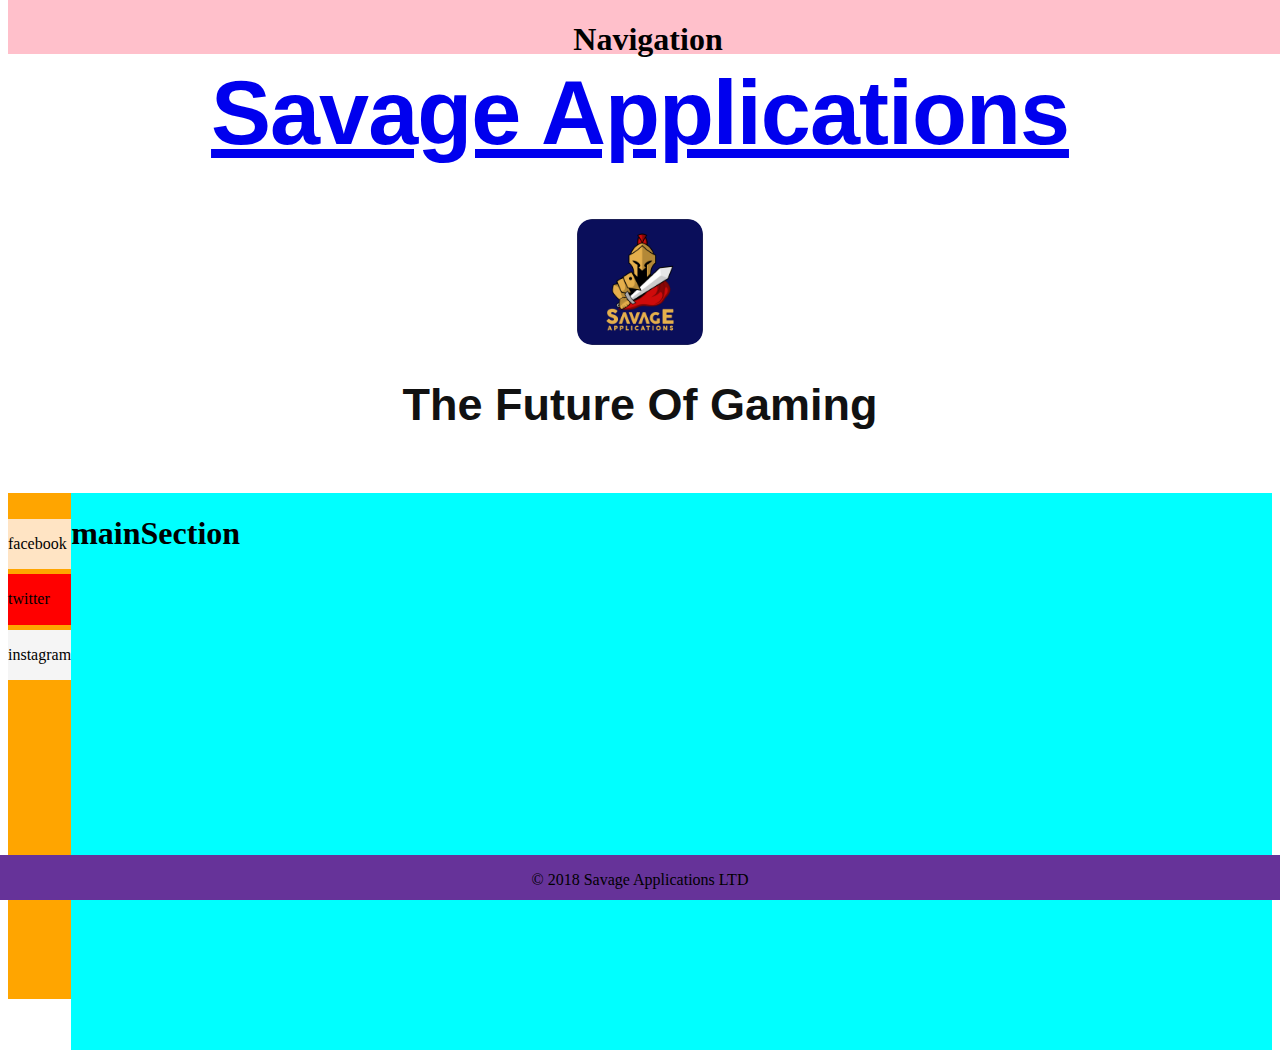
==== SavsAppsWebsite-master/home.html @ 75eecc27 "Add files via upload" ====
<!DOCTYPE html>
<html>
    <head>
    
    
        
        <title>Home</title>
        <link rel="stylesheet" type="text/css" href="home.css">
        
    
        
    </head>
    <body>
         <div class="place-holder"> 
        
        </div>
         
                <div class="header"> 
                    <a href="http://www.facebook.com/SavageApplications" target="_blank">
                    <h1> Savage Applications</h1>
                    </a>
                    <img class="logo w3-circle"  src="img/savage.png" alt="SavageApps">
                </div>
        
                <div class="sub-header">
                <h2> The Future Of Gaming</h2>
         </div>
        
        <div class="navigation">
        <h1>Navigation</h1>
        </div>
        
        
        
        
        
        <div class="sidebar">
        
            <div class="facebook" onclick="window.open('https://www.facebook.com/SavageApplications', '_blank');" style="cursor: pointer;">
            <p>facebook</p>
            </div>
            
            <div class="twitter" onclick="window.open('https://www.twitter.com/savsapps', '_blank');" style="cursor: pointer;">
            <p>twitter</p>
            </div>
            
            <div class="instagram" onclick="window.open('https://www.instagram.com/SavageApplications', '_blank');" style="cursor: pointer;">
            <p>instagram</p>
            </div>
        </div>
        
        
        
        
        
        
        
        
        <div class="mainSection">
        <h1>mainSection</h1>
        </div>
        
        <div class="footer">
            <p>&copy; 2018 Savage Applications LTD</p>
        </div>
    </body>

</html>
---- SavsAppsWebsite-master/home.css ----
.navigation{
    width: 100%;
    height: 6%;
    top: 0;
    background-color: pink;
    align-content: center;
    position: absolute;
    text-align: center;
    
}

.header{
     width: 100%;
     height: 5%;
     align-content: center; 
     color: #0dbabd; 
     font-family: 'Open Sans Condensed', sans-serif; 
     font-size: 45px; 
     font-weight: bold; 
     letter-spacing: -1px; 
     line-height: 1; 
     text-align: center;
    position: relative;
     
 }
 .logo { 
     text-align: center;
     align-content: center;
     height: 5%;
     width: 10%;
     border-radius: 15px;
     margin-top: auto;
 }
 
 .sub-header{
     color: #111; 
     font-family: 'Open Sans', sans-serif; font-size: 30px; 
     font-weight: 300; 
     line-height: 32px; 
     margin: 0 0 72px; 
     text-align: center;
     
 }



/* sidebar code start */
.sidebar{
    
    width: 5%;
    height: 100%;
    bottom: 0;
    position: relative;
    background-color: orange;
    float: left;
    padding-bottom: 40%;
}

.facebook{
    height: 10%;
    width: 100%;
    float: left;
    margin: 0 auto;
    position: absolute;
    top: 5%;
    background-color: bisque;
}
.twitter{
    height: 10%;
    width: 100%;
    position: absolute;
    top: 16%;
    background-color: red;
}

.instagram{
    height: 10%;
    width: 100%;
    position: absolute;
    top: 27%;
    background-color: whitesmoke;
}

/* sidebar code end */

/* main section code start */

.mainSection{
    
    height: 60%;
    width: 95%;
    float: right;
    position: ;
    overflow: hidden;
    background-color: aqua;
    padding-bottom: 37.7%;
}

/* main section code end */


.footer{
    position:fixed;
    left: 0;
    bottom:0;
    width:100%;
    height:5%;
    text-align: center;
    background-color: rebeccapurple;
    
}
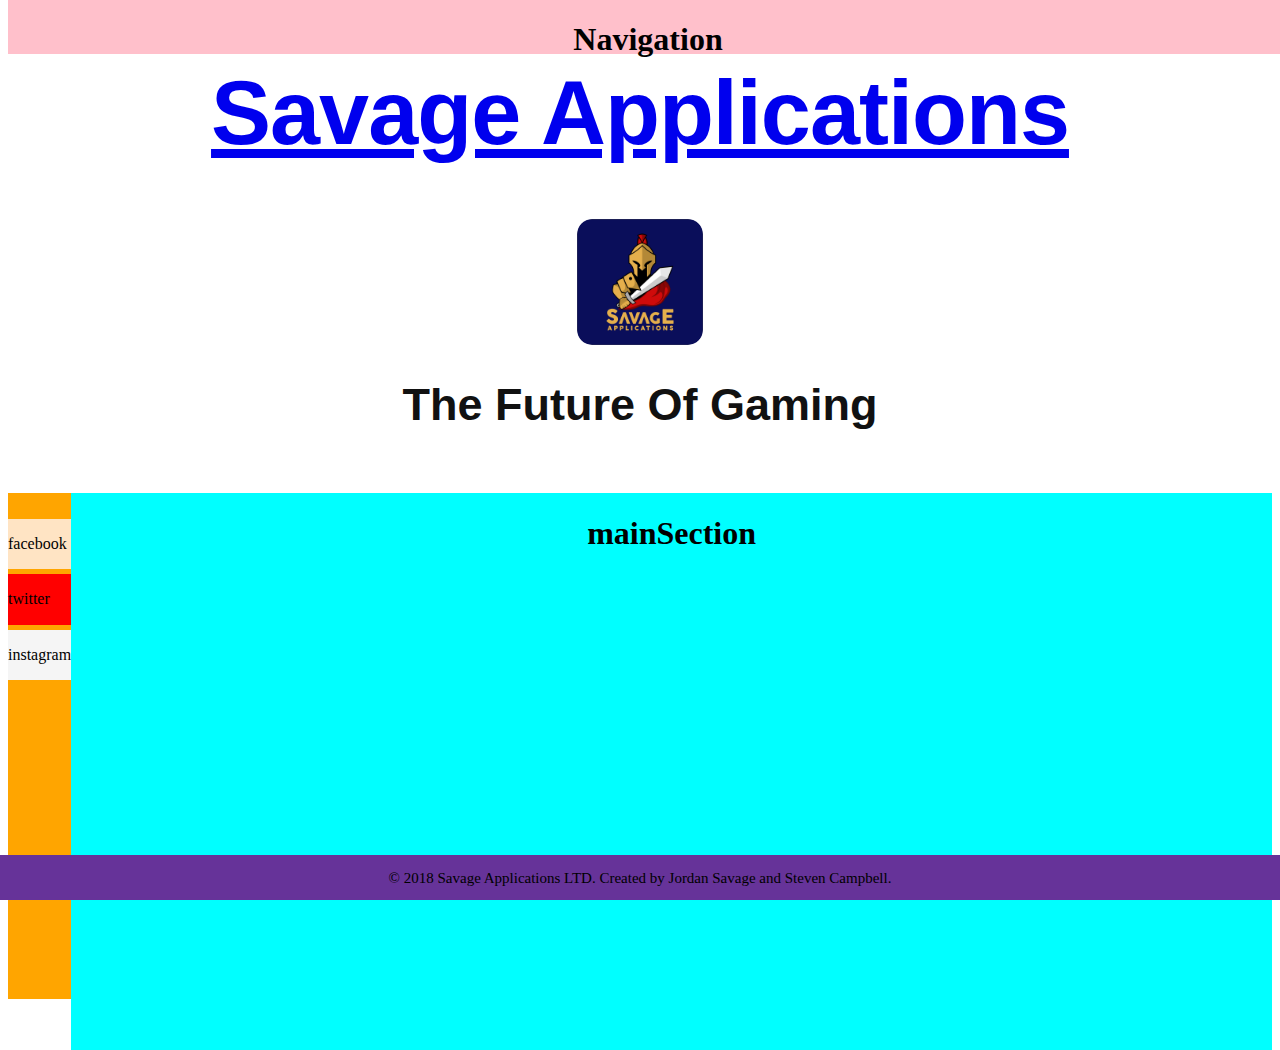
==== commit 80a9f5ac: "updated files 08/02 23:24" ====
--- a/SavsAppsWebsite-master/home.html
+++ b/SavsAppsWebsite-master/home.html
@@ -11,8 +11,8 @@
         
     </head>
     <body>
-         <div class="place-holder"> 
-        
+         <div class="navigation">
+        <h1>Navigation</h1>
         </div>
          
                 <div class="header"> 
@@ -26,9 +26,7 @@
                 <h2> The Future Of Gaming</h2>
          </div>
         
-        <div class="navigation">
-        <h1>Navigation</h1>
-        </div>
+        
         
         
         
@@ -51,17 +49,12 @@
         
         
         
-        
-        
-        
-        
-        
         <div class="mainSection">
         <h1>mainSection</h1>
         </div>
         
         <div class="footer">
-            <p>&copy; 2018 Savage Applications LTD</p>
+            <p>&copy; 2018 Savage Applications LTD. Created by Jordan Savage and Steven Campbell.</p>
         </div>
     </body>
 
--- a/SavsAppsWebsite-master/home.css
+++ b/SavsAppsWebsite-master/home.css
@@ -94,6 +94,7 @@
     overflow: hidden;
     background-color: aqua;
     padding-bottom: 37.7%;
+    text-align: center;
 }
 
 /* main section code end */
@@ -107,5 +108,9 @@
     height:5%;
     text-align: center;
     background-color: rebeccapurple;
+    font-size: 15px;
+    white-space: 1px;
+    border-spacing: 1px;
+    
     
 }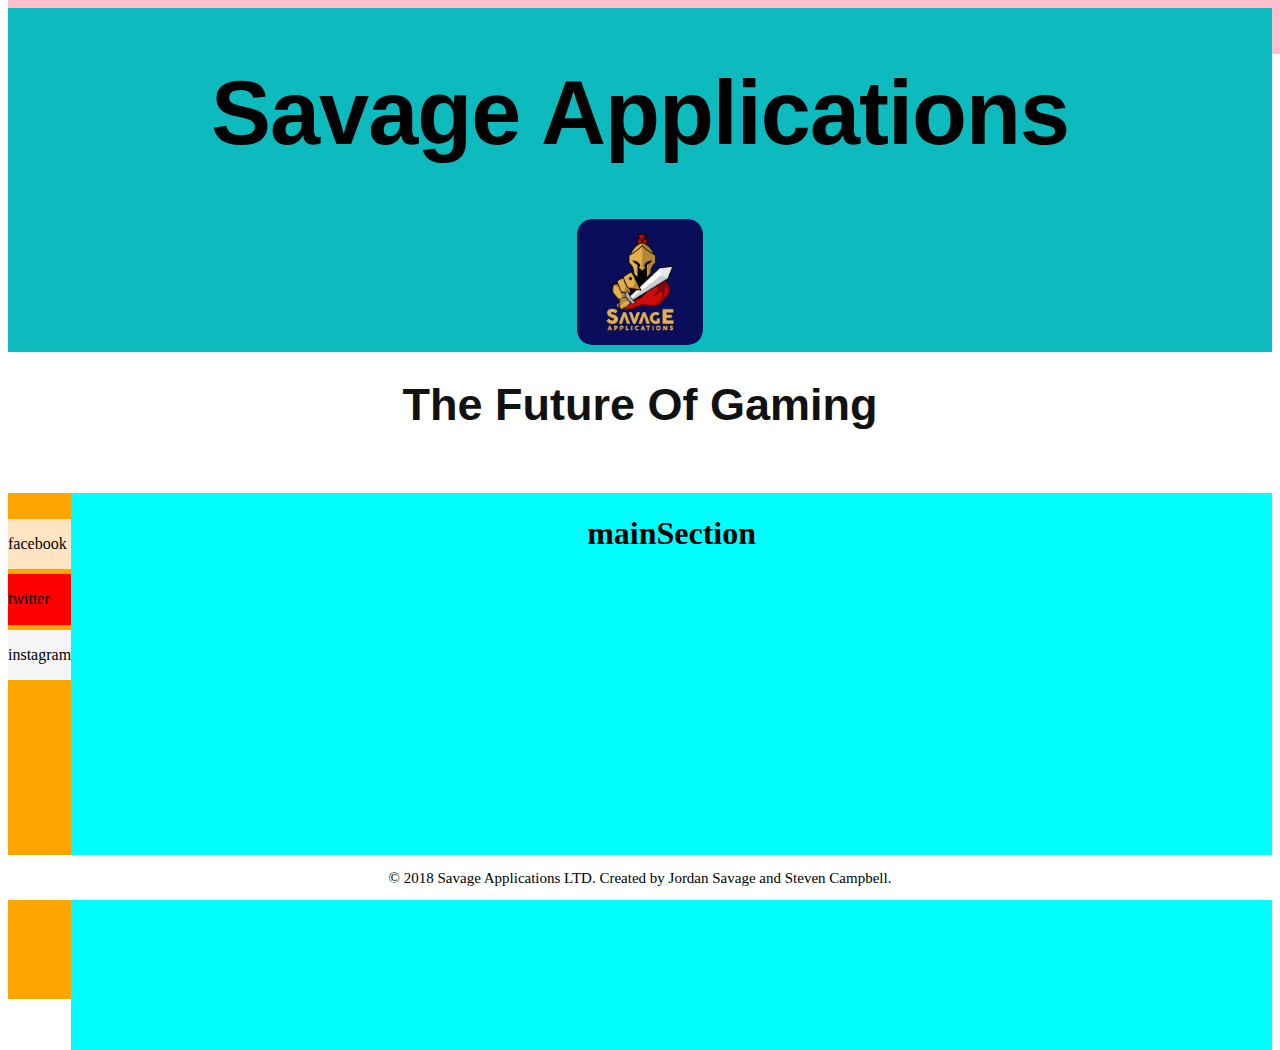
==== commit 6a33e0d5: "updated J.S. 23:29 08/02" ====
--- a/SavsAppsWebsite-master/home.html
+++ b/SavsAppsWebsite-master/home.html
@@ -16,9 +16,9 @@
         </div>
          
                 <div class="header"> 
-                    <a href="http://www.facebook.com/SavageApplications" target="_blank">
+                    
                     <h1> Savage Applications</h1>
-                    </a>
+                    
                     <img class="logo w3-circle"  src="img/savage.png" alt="SavageApps">
                 </div>
         
--- a/SavsAppsWebsite-master/home.css
+++ b/SavsAppsWebsite-master/home.css
@@ -13,7 +13,7 @@
      width: 100%;
      height: 5%;
      align-content: center; 
-     color: #0dbabd; 
+     background-color: #0dbabd; 
      font-family: 'Open Sans Condensed', sans-serif; 
      font-size: 45px; 
      font-weight: bold; 
@@ -23,6 +23,7 @@
     position: relative;
      
  }
+
  .logo { 
      text-align: center;
      align-content: center;
@@ -39,6 +40,7 @@
      line-height: 32px; 
      margin: 0 0 72px; 
      text-align: center;
+     
      
  }
 
@@ -107,7 +109,7 @@
     width:100%;
     height:5%;
     text-align: center;
-    background-color: rebeccapurple;
+    background-color: white;
     font-size: 15px;
     white-space: 1px;
     border-spacing: 1px;
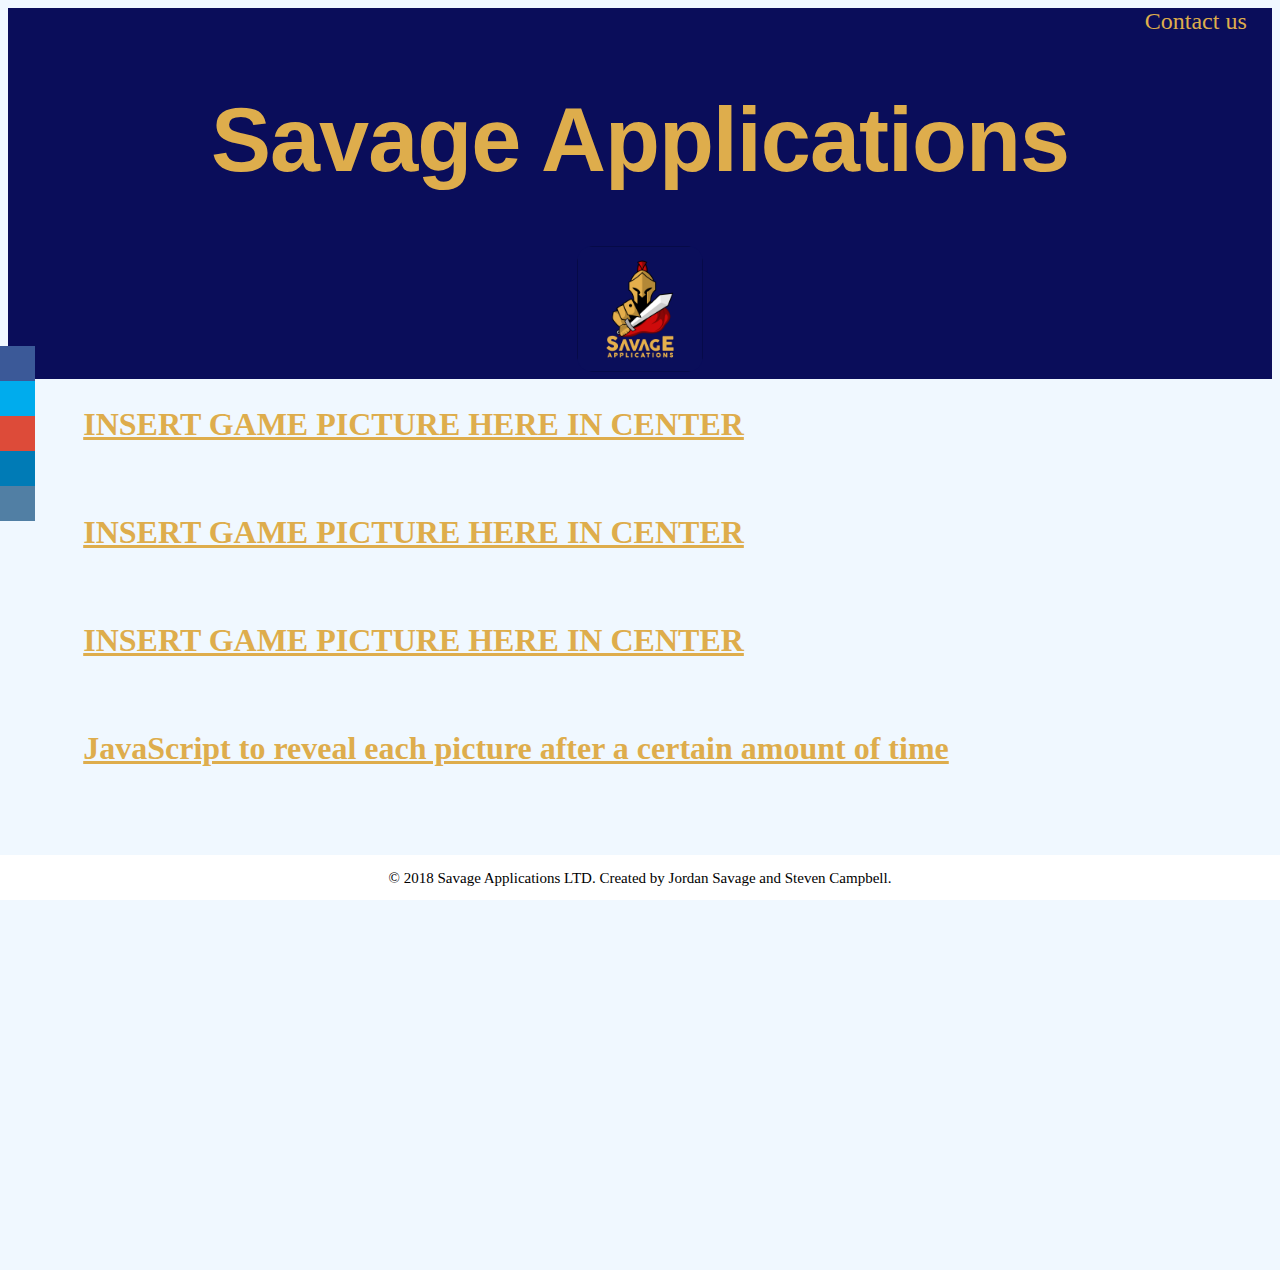
==== commit b30c2798: "Updated by J.S. @ 23:29 09/02" ====
--- a/SavsAppsWebsite-master/home.html
+++ b/SavsAppsWebsite-master/home.html
@@ -11,19 +11,22 @@
         
     </head>
     <body>
-         <div class="navigation">
-        <h1>Navigation</h1>
+        
+        <div class="navigation">
+        
+        <a class="Contact" href="#">Contact us</a>
+             
         </div>
          
-                <div class="header"> 
+        <div class="header"> 
                     
-                    <h1> Savage Applications</h1>
+            <div class="savsAppsText"> <h1>Savage Applications</h1></div>
                     
-                    <img class="logo w3-circle"  src="img/savage.png" alt="SavageApps">
-                </div>
+            <img class="logo w3-circle"  src="img/savage.png" alt="SavageApps">
+        </div>
         
-                <div class="sub-header">
-                <h2> The Future Of Gaming</h2>
+        <div class="sub-header">
+            
          </div>
         
         
@@ -32,25 +35,29 @@
         
         
         
-        <div class="sidebar">
+        <aside id="sticky-social">
+    <ul>
+        <li><a href="#" class="entypo-facebook" target="_blank"><span>Facebook</span></a></li>
+        <li><a href="#" class="entypo-twitter" target="_blank"><span>Twitter</span></a></li>
+        <li><a href="#" class="entypo-gplus" target="_blank"><span>Google+</span></a></li>
+        <li><a href="#" class="entypo-linkedin" target="_blank"><span>LinkedIn</span></a></li>
+        <li><a href="#" class="entypo-instagrem" target="_blank"><span>Instagram</span></a></li>
         
-            <div class="facebook" onclick="window.open('https://www.facebook.com/SavageApplications', '_blank');" style="cursor: pointer;">
-            <p>facebook</p>
-            </div>
-            
-            <div class="twitter" onclick="window.open('https://www.twitter.com/savsapps', '_blank');" style="cursor: pointer;">
-            <p>twitter</p>
-            </div>
-            
-            <div class="instagram" onclick="window.open('https://www.instagram.com/SavageApplications', '_blank');" style="cursor: pointer;">
-            <p>instagram</p>
-            </div>
-        </div>
+        
+    </ul>
+</aside>
         
         
         
         <div class="mainSection">
-        <h1>mainSection</h1>
+        
+            <h2 class="ourGames"><u>INSERT GAME PICTURE HERE IN CENTER</u></h2>
+            <br/>
+            <h2 class="ourGames"><u>INSERT GAME PICTURE HERE IN CENTER</u></h2>
+            <br/>
+            <h2 class="ourGames"><u>INSERT GAME PICTURE HERE IN CENTER</u></h2>
+            <br/>
+            <h2 class="ourGames"><u>JavaScript to reveal each picture after a certain amount of time</u></h2>
         </div>
         
         <div class="footer">
--- a/SavsAppsWebsite-master/home.css
+++ b/SavsAppsWebsite-master/home.css
@@ -1,39 +1,57 @@
+html{
+    background-color: aliceblue;
+}
 .navigation{
     width: 100%;
     height: 6%;
     top: 0;
-    background-color: pink;
-    align-content: center;
-    position: absolute;
-    text-align: center;
-    
+    background-color: #0A0D5A;
+    
+    position: relative;
+    text-align: right;
+    
+    overflow: hidden;
+    
+}
+
+.Contact{
+    color: #DEAD4C;
+    font-size: 150%;
+    word-wrap: 10%;
+    padding: 2%;
 }
 
 .header{
+    
      width: 100%;
-     height: 5%;
      align-content: center; 
-     background-color: #0dbabd; 
+     background-color: #0A0D5A; 
      font-family: 'Open Sans Condensed', sans-serif; 
      font-size: 45px; 
      font-weight: bold; 
      letter-spacing: -1px; 
      line-height: 1; 
      text-align: center;
-    position: relative;
+     position: relative;
+    overflow: hidden;
+    
      
  }
+.savsAppsText{
+    color: #DEAD4C;
+}
 
  .logo { 
      text-align: center;
      align-content: center;
-     height: 5%;
+     height: 20%;
      width: 10%;
      border-radius: 15px;
      margin-top: auto;
+     
  }
  
- .sub-header{
+ /*.sub-header{
      color: #111; 
      font-family: 'Open Sans', sans-serif; font-size: 30px; 
      font-weight: 300; 
@@ -43,19 +61,19 @@
      
      
  }
-
+*/
 
 
 /* sidebar code start */
 .sidebar{
     
     width: 5%;
-    height: 100%;
+    height: 40%;
     bottom: 0;
     position: relative;
     background-color: orange;
     float: left;
-    padding-bottom: 40%;
+    padding-bottom: 30%;
 }
 
 .facebook{
@@ -94,11 +112,15 @@
     float: right;
     position: ;
     overflow: hidden;
-    background-color: aqua;
+    background-color: aliceblue;
     padding-bottom: 37.7%;
-    text-align: center;
-}
-
+    
+}
+.ourGames{
+    color: #DEAD4C;
+    font-size: 200%;
+    padding-left: 1%;
+}
 /* main section code end */
 
 
@@ -115,4 +137,82 @@
     border-spacing: 1px;
     
     
-}+}
+
+
+
+
+
+
+
+----------
+
+
+@import url(http://weloveiconfonts.com/api/?family=entypo);
+
+/* entypo */
+[class*="entypo-"]:before {
+   font-family: "entypo", sans-serif;
+    
+}
+a { 
+   text-decoration: none;
+}
+ul {
+   list-style: none;
+   margin: 0;
+   padding: 0;
+}
+.container {
+   margin: 0 auto;
+   padding: 20px 50px;
+   background: white;
+    
+}
+#sticky-social {
+   left: 0;
+    position: fixed;
+    top: 150px;
+    z-index: 10;
+    padding-top: 15.3%;
+}
+#sticky-social a {
+   background: #333;
+   color: #fff;
+   display: block;
+   height: 35px;
+   font: 16px "Open Sans", sans-serif;
+   line-height: 35px;
+   position: relative;
+   text-align: center;
+   width: 35px;
+}
+#sticky-social a span {
+   line-height: 35px;
+   left: -120px;
+   position: absolute;
+   text-align:center;
+   width:120px;
+}
+#sticky-social a:hover span {
+   left: 100%;
+}
+#sticky-social a[class*="facebook"],
+#sticky-social a[class*="facebook"]:hover,
+#sticky-social a[class*="facebook"] span { background: #3b5998; }
+
+#sticky-social a[class*="twitter"],
+#sticky-social a[class*="twitter"]:hover,
+#sticky-social a[class*="twitter"] span { background: #00aced; }
+
+#sticky-social a[class*="gplus"],
+#sticky-social a[class*="gplus"]:hover,
+#sticky-social a[class*="gplus"] span { background: #dd4b39; }  
+
+#sticky-social a[class*="linkedin"],
+#sticky-social a[class*="linkedin"]:hover,
+#sticky-social a[class*="linkedin"] span { background: #007bb6; }  
+
+#sticky-social a[class*="instagrem"],
+#sticky-social a[class*="instagrem"]:hover,
+#sticky-social a[class*="instagrem"] span { background: #517fa4; }  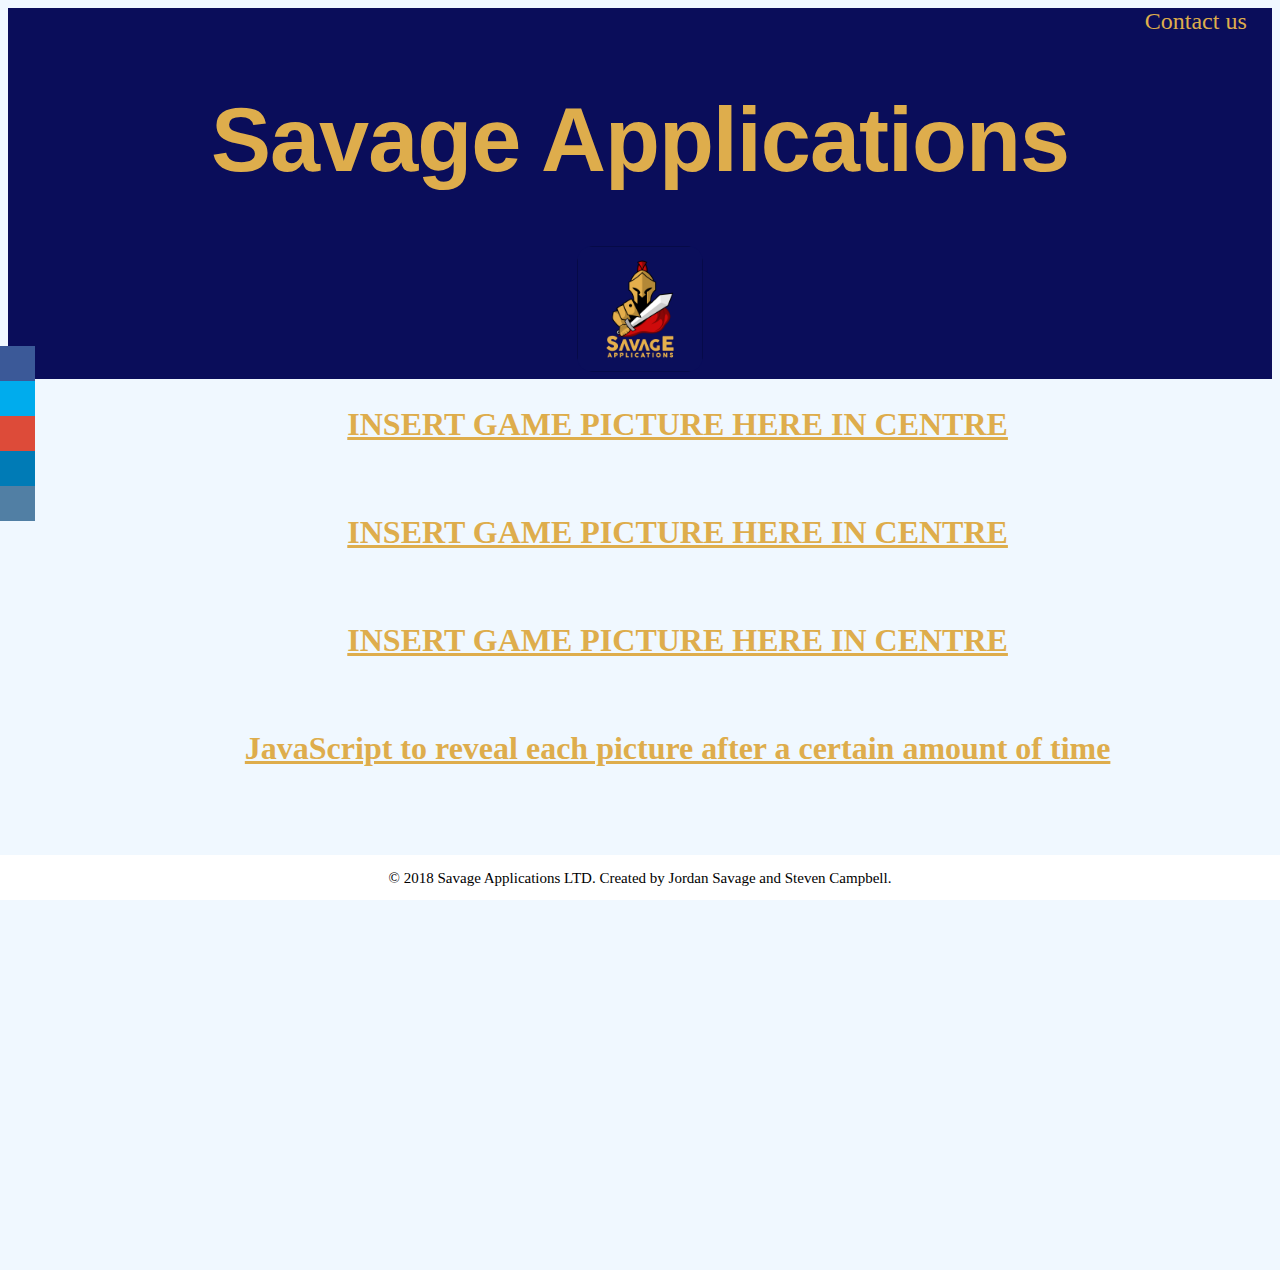
==== commit 12e66132: "Updated by J.S. @ 23:42 09/02" ====
--- a/SavsAppsWebsite-master/home.html
+++ b/SavsAppsWebsite-master/home.html
@@ -36,28 +36,26 @@
         
         
         <aside id="sticky-social">
-    <ul>
-        <li><a href="#" class="entypo-facebook" target="_blank"><span>Facebook</span></a></li>
-        <li><a href="#" class="entypo-twitter" target="_blank"><span>Twitter</span></a></li>
-        <li><a href="#" class="entypo-gplus" target="_blank"><span>Google+</span></a></li>
-        <li><a href="#" class="entypo-linkedin" target="_blank"><span>LinkedIn</span></a></li>
-        <li><a href="#" class="entypo-instagrem" target="_blank"><span>Instagram</span></a></li>
-        
-        
-    </ul>
-</aside>
+            <ul>
+            <li><a href="www.facebook.com/SavageApplications" class="entypo-facebook" target="_blank"><span>Facebook</span></a></li>
+            <li><a href="www.twitter.com/SavsApps" class="entypo-twitter" target="_blank"><span>Twitter</span></a></li>
+            <li><a href="https://plus.google.com/110183164036545077705" class="entypo-gplus" target="_blank"><span>Google+</span></a></li>
+            <li><a href="https://www.linkedin.com/company/16711820/" class="entypo-linkedin" target="_blank"><span>LinkedIn</span></a></li>
+            <li><a href="www.instagram.com/SavageApplications" class="entypo-instagrem" target="_blank"><span>Instagram</span></a></li>
+            </ul>
+        </aside>
         
         
         
         <div class="mainSection">
         
-            <h2 class="ourGames"><u>INSERT GAME PICTURE HERE IN CENTER</u></h2>
+            <h2 class="ourGames" style="text-align: center;"><u>INSERT GAME PICTURE HERE IN CENTRE</u></h2>
             <br/>
-            <h2 class="ourGames"><u>INSERT GAME PICTURE HERE IN CENTER</u></h2>
+            <h2 class="ourGames" style="text-align: center;"><u>INSERT GAME PICTURE HERE IN CENTRE</u></h2>
             <br/>
-            <h2 class="ourGames"><u>INSERT GAME PICTURE HERE IN CENTER</u></h2>
+            <h2 class="ourGames" style="text-align: center;"><u>INSERT GAME PICTURE HERE IN CENTRE</u></h2>
             <br/>
-            <h2 class="ourGames"><u>JavaScript to reveal each picture after a certain amount of time</u></h2>
+            <h2 class="ourGames" style="text-align: center;"><u>JavaScript to reveal each picture after a certain amount of time</u></h2>
         </div>
         
         <div class="footer">
--- a/SavsAppsWebsite-master/home.css
+++ b/SavsAppsWebsite-master/home.css
@@ -145,8 +145,8 @@
 
 
 
-----------
-
+--------------------------------------------------------------
+/*Code not mine, found online*/
 
 @import url(http://weloveiconfonts.com/api/?family=entypo);
 
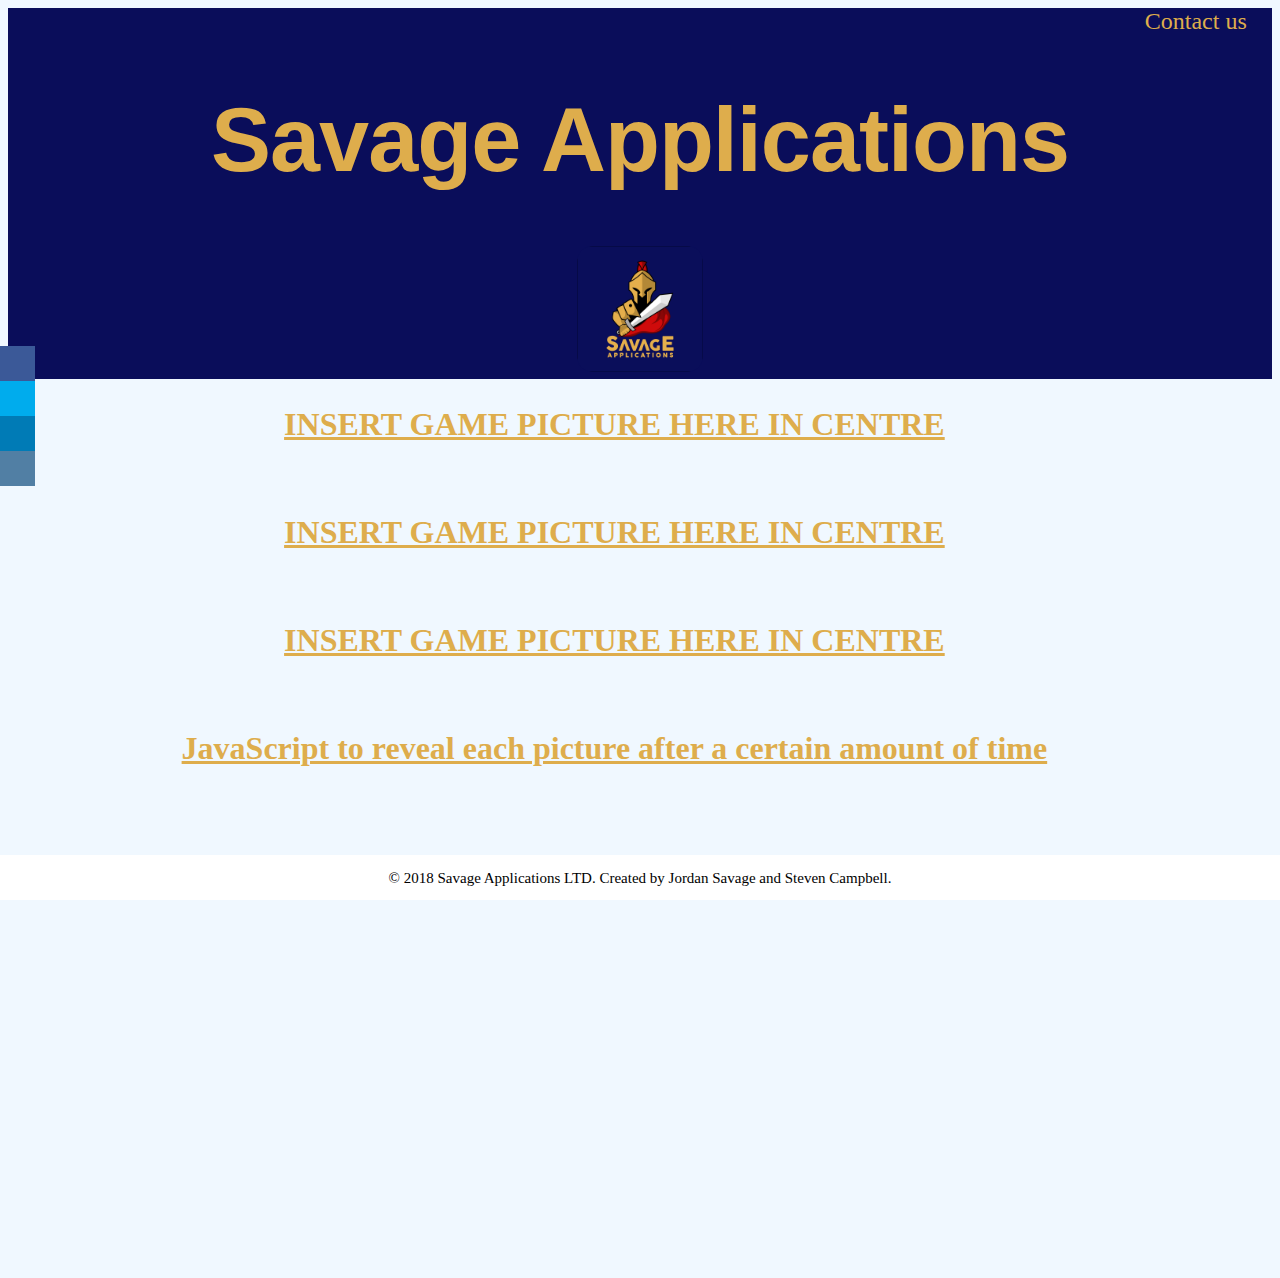
==== commit 02ed9d71: "Update by J.S. @ 23:58" ====
--- a/SavsAppsWebsite-master/home.html
+++ b/SavsAppsWebsite-master/home.html
@@ -37,11 +37,16 @@
         
         <aside id="sticky-social">
             <ul>
-            <li><a href="www.facebook.com/SavageApplications" class="entypo-facebook" target="_blank"><span>Facebook</span></a></li>
-            <li><a href="www.twitter.com/SavsApps" class="entypo-twitter" target="_blank"><span>Twitter</span></a></li>
-            <li><a href="https://plus.google.com/110183164036545077705" class="entypo-gplus" target="_blank"><span>Google+</span></a></li>
-            <li><a href="https://www.linkedin.com/company/16711820/" class="entypo-linkedin" target="_blank"><span>LinkedIn</span></a></li>
-            <li><a href="www.instagram.com/SavageApplications" class="entypo-instagrem" target="_blank"><span>Instagram</span></a></li>
+            <li><a class="entypo-facebook" target="_blank" onclick="window.open('http://www.facebook.com/SavageApplications') " style="cursor: pointer;"><span>Facebook</span></a></li>
+                
+            <li><a class="entypo-twitter" target="_blank" style="cursor: pointer;" onclick="window.open('http://www.twitter.com/SavsApps') "><span>Twitter</span></a></li>
+                
+            
+                
+            <li><a class="entypo-linkedin" target="_blank" style="cursor: pointer;" onclick="window.open('https://www.linkedin.com/company/16711820')" ><span>LinkedIn</span></a></li>
+        
+            <li><a class="entypo-instagrem" target="_blank" style="cursor: pointer;" onclick="window.open('https://www.instagram.com/SavageApplications')"><span>Instagram</span></a></li>
+        
             </ul>
         </aside>
         
--- a/SavsAppsWebsite-master/home.css
+++ b/SavsAppsWebsite-master/home.css
@@ -109,11 +109,11 @@
     
     height: 60%;
     width: 95%;
-    float: right;
-    position: ;
     overflow: hidden;
     background-color: aliceblue;
     padding-bottom: 37.7%;
+    
+    
     
 }
 .ourGames{
@@ -205,9 +205,6 @@
 #sticky-social a[class*="twitter"]:hover,
 #sticky-social a[class*="twitter"] span { background: #00aced; }
 
-#sticky-social a[class*="gplus"],
-#sticky-social a[class*="gplus"]:hover,
-#sticky-social a[class*="gplus"] span { background: #dd4b39; }  
 
 #sticky-social a[class*="linkedin"],
 #sticky-social a[class*="linkedin"]:hover,
